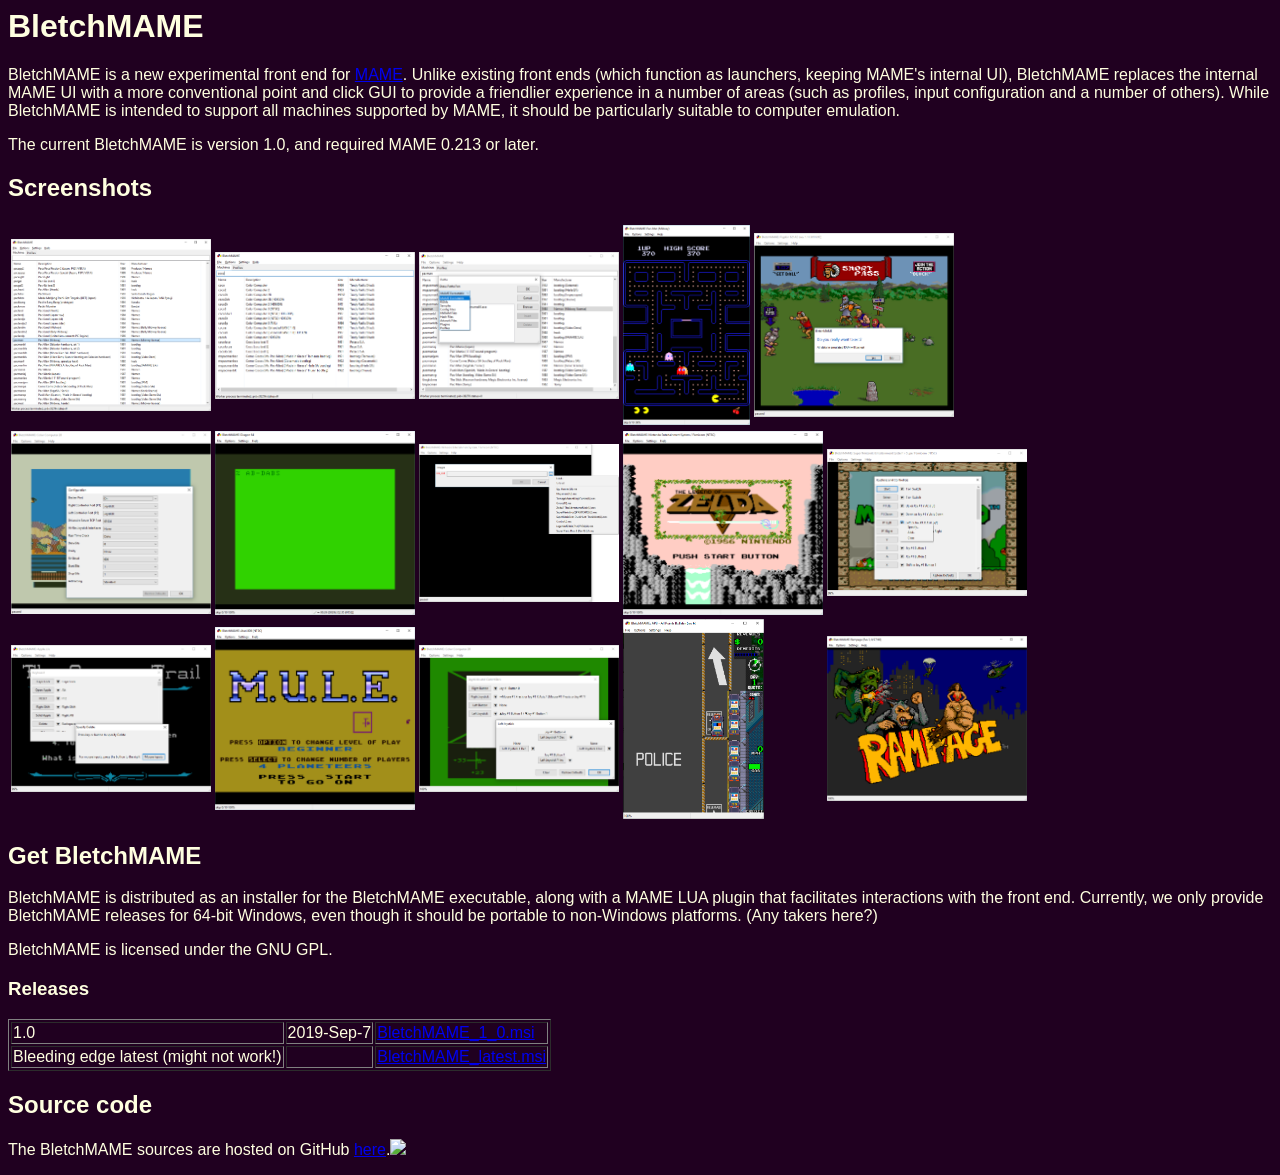
==== index.html @ 198fd0b0 "rv" ====
<html>
    <head>
            <title>BletchMAME</title>
            <link rel="stylesheet" href="bletchmame.css" />
    </head>
    <script language="javascript">
        function trimWhitespace(str) {
            return str.replace(/^\s\n+|\s\n+$/g,'');
        }

        fetch("http://bletchmame.s3-website-us-east-1.amazonaws.com/files/version_latest.txt")
        .then(function (response) {
            response.text().then(function (text) {
                document.getElementById("bletchmame_latest_version").innerText = " [" + trimWhitespace(text) + "]";
            });
        });
        fetch("http://bletchmame.s3-website-us-east-1.amazonaws.com/files/mame64.version.txt")
        .then(function (response) {
            response.text().then(function (text) {
                document.getElementById("mame64_worker_ui_version").innerText = " [" + trimWhitespace(text) + "]";
            });
        });
    </script>
<body>

    <h1>BletchMAME</h1>
    <p>
        BletchMAME is a new experimental front end for <a href="https://www.mamedev.org/">MAME</a>.  Unlike existing front ends (which function as launchers, keeping
        MAME's internal UI), BletchMAME replaces the internal MAME UI with a more conventional point and click GUI to provide a friendlier experience in a number of
        areas (such as profiles, input configuration and a number of others).  While BletchMAME is intended to support all machines supported by MAME, it should be
        particularly suitable to computer emulation.
    </p>
    <p>
        The current BletchMAME is version 1.0, and required MAME 0.213 or later.
    </p>

    <h2>Screenshots</h2>
    <table>
        <tr>
            <td><a href="images/screenshot1.png"><img src="images/screenshot1.png" class="mycell" /></a></td>
            <td><a href="images/screenshot2.png"><img src="images/screenshot2.png" class="mycell" /></a></td>
            <td><a href="images/screenshot3.png"><img src="images/screenshot3.png" class="mycell" /></a></td>
            <td><a href="images/screenshot4.png"><img src="images/screenshot4.png" class="mycell" /></a></td>
            <td><a href="images/screenshot5.png"><img src="images/screenshot5.png" class="mycell" /></a></td>
        </tr>
    </table>
    <table>
        <tr>
            <td><a href="images/screenshot6.png"><img src="images/screenshot6.png" class="mycell" /></a></td>
            <td><a href="images/screenshot7.png"><img src="images/screenshot7.png" class="mycell" /></a></td>
            <td><a href="images/screenshot8.png"><img src="images/screenshot8.png" class="mycell" /></a></td>
            <td><a href="images/screenshot9.png"><img src="images/screenshot9.png" class="mycell" /></a></td>
            <td><a href="images/screenshot10.png"><img src="images/screenshot10.png" class="mycell" /></a></td>
        </tr>
        <tr>
            <td><a href="images/screenshot11.png"><img src="images/screenshot11.png" class="mycell" /></a></td>
            <td><a href="images/screenshot12.png"><img src="images/screenshot12.png" class="mycell" /></a></td>
            <td><a href="images/screenshot13.png"><img src="images/screenshot13.png" class="mycell" /></a></td>
            <td><a href="images/screenshot14.png"><img src="images/screenshot14.png" class="mycell" /></a></td>
            <td><a href="images/screenshot15.png"><img src="images/screenshot15.png" class="mycell" /></a></td>
        </tr>
    </table>
    
    <h2>Get BletchMAME</h2>
    <p>
        BletchMAME is distributed as an installer for the BletchMAME executable, along with a MAME LUA plugin that facilitates interactions with the
        front end.  Currently, we only provide BletchMAME releases for 64-bit Windows, even though it should be portable to non-Windows platforms.  (Any takers here?)
    </p>
    <p>
        BletchMAME is licensed under the GNU GPL.
    </p>
    <h3>Releases</h3>
    <table border="1">
        <tr>
            <td>1.0</td>
            <td>2019-Sep-7</td>
            <td><a href="files/BletchMAME_1_0.msi">BletchMAME_1_0.msi</a></td>
        </tr>
        <tr>
            <td>Bleeding edge latest (might not work!)<span id="bletchmame_latest_version"></span></td>
            <td/>
            <td><a href="files/BletchMAME_latest.msi">BletchMAME_latest.msi</a></td>
        </tr>
    </table>

    <h2>Source code</h2>
    <p>
        The BletchMAME sources are hosted on GitHub <a href="https://github.com/npwoods/bletchmame">here</a>.<img src="https://travis-ci.org/npwoods/bletchmame.svg?branch=master"/>
    </p>
</body>
</html>
---- bletchmame.css ----
body
{
    background-color: rgb(32, 0, 32);
    color: lightyellow;
    font-family: sans-serif
}
.mycell
{
    max-width: 200px;
    max-height: 200px
}
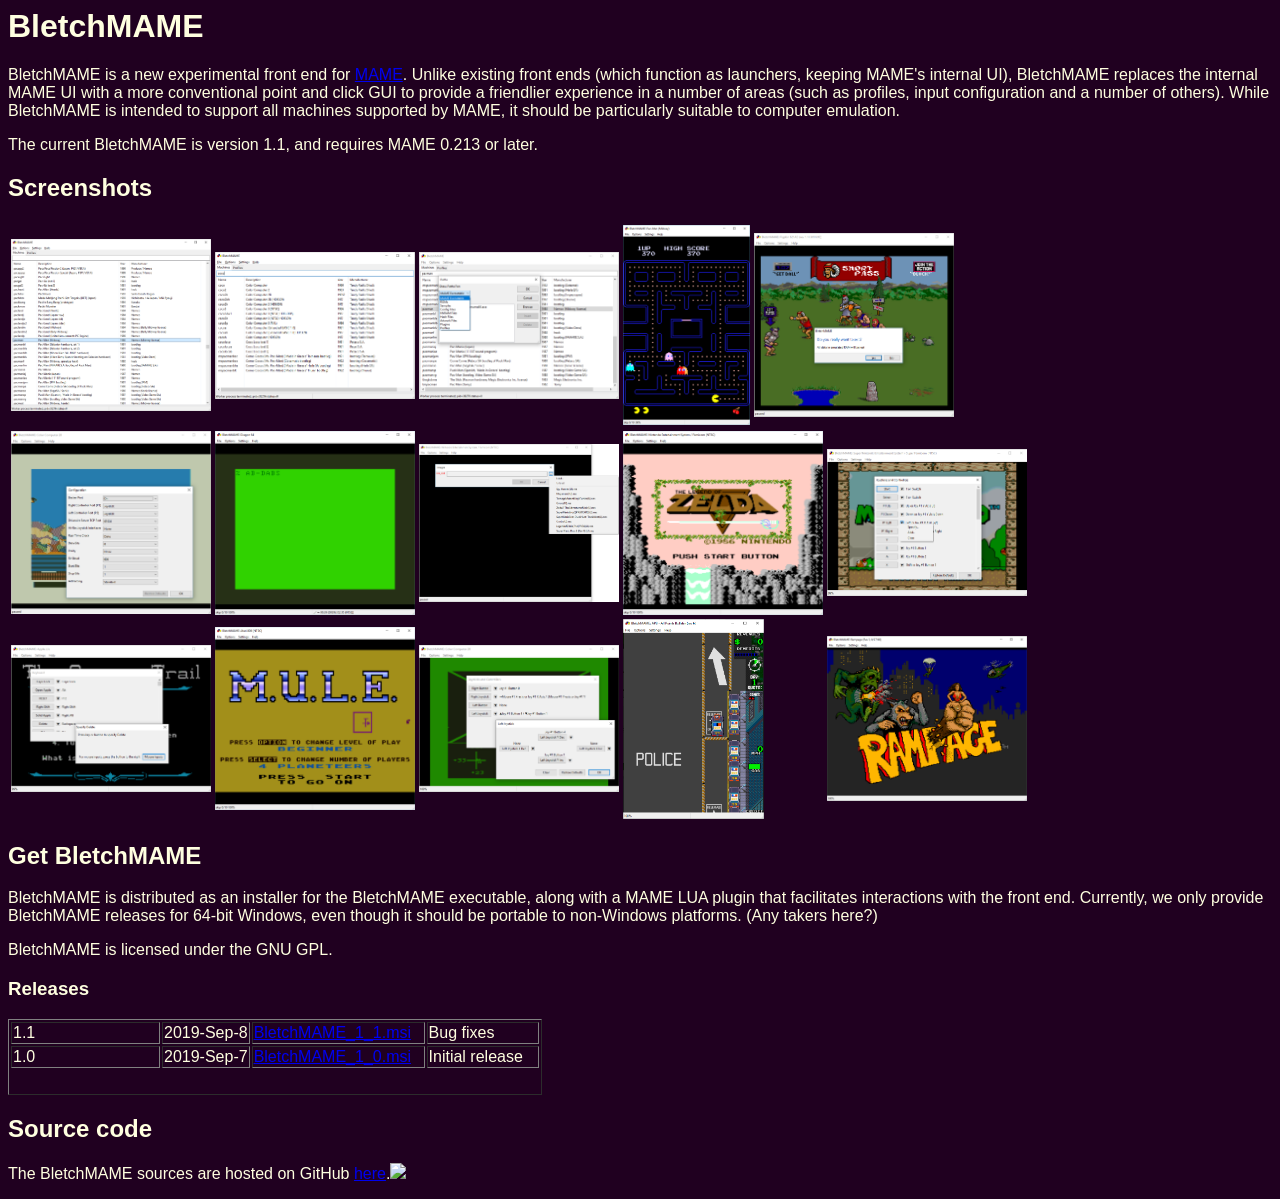
==== commit 20d611c8: "BletchMAME v1.1 is out (already)" ====
--- a/index.html
+++ b/index.html
@@ -11,13 +11,11 @@
         fetch("http://bletchmame.s3-website-us-east-1.amazonaws.com/files/version_latest.txt")
         .then(function (response) {
             response.text().then(function (text) {
-                document.getElementById("bletchmame_latest_version").innerText = " [" + trimWhitespace(text) + "]";
-            });
-        });
-        fetch("http://bletchmame.s3-website-us-east-1.amazonaws.com/files/mame64.version.txt")
-        .then(function (response) {
-            response.text().then(function (text) {
-                document.getElementById("mame64_worker_ui_version").innerText = " [" + trimWhitespace(text) + "]";
+                text = trimWhitespace(text);
+                if (!text.endsWith(".0")) {
+                    document.getElementById("bletchmame_latest_version_row").style.visibility = "visible";
+                    document.getElementById("bletchmame_latest_version").innerText = " [" + trimWhitespace(text) + "]";
+                }        
             });
         });
     </script>
@@ -31,7 +29,7 @@
         particularly suitable to computer emulation.
     </p>
     <p>
-        The current BletchMAME is version 1.0, and required MAME 0.213 or later.
+        The current BletchMAME is version 1.1, and requires MAME 0.213 or later.
     </p>
 
     <h2>Screenshots</h2>
@@ -72,14 +70,22 @@
     <h3>Releases</h3>
     <table border="1">
         <tr>
+            <td>1.1</td>
+            <td>2019-Sep-8</td>
+            <td><a href="files/BletchMAME_1_1.msi">BletchMAME_1_1.msi</a></td>
+            <td>Bug fixes</td>
+        </tr>
+        <tr>
             <td>1.0</td>
             <td>2019-Sep-7</td>
             <td><a href="files/BletchMAME_1_0.msi">BletchMAME_1_0.msi</a></td>
+            <td>Initial release</td>
         </tr>
-        <tr>
-            <td>Bleeding edge latest (might not work!)<span id="bletchmame_latest_version"></span></td>
-            <td/>
+        <tr style="visibility: hidden" id="bletchmame_latest_version_row">
+            <td>Bleeding edge latest<span id="bletchmame_latest_version"></span></td>
+            <td />
             <td><a href="files/BletchMAME_latest.msi">BletchMAME_latest.msi</a></td>
+            <td>Might not work!</td>
         </tr>
     </table>
 
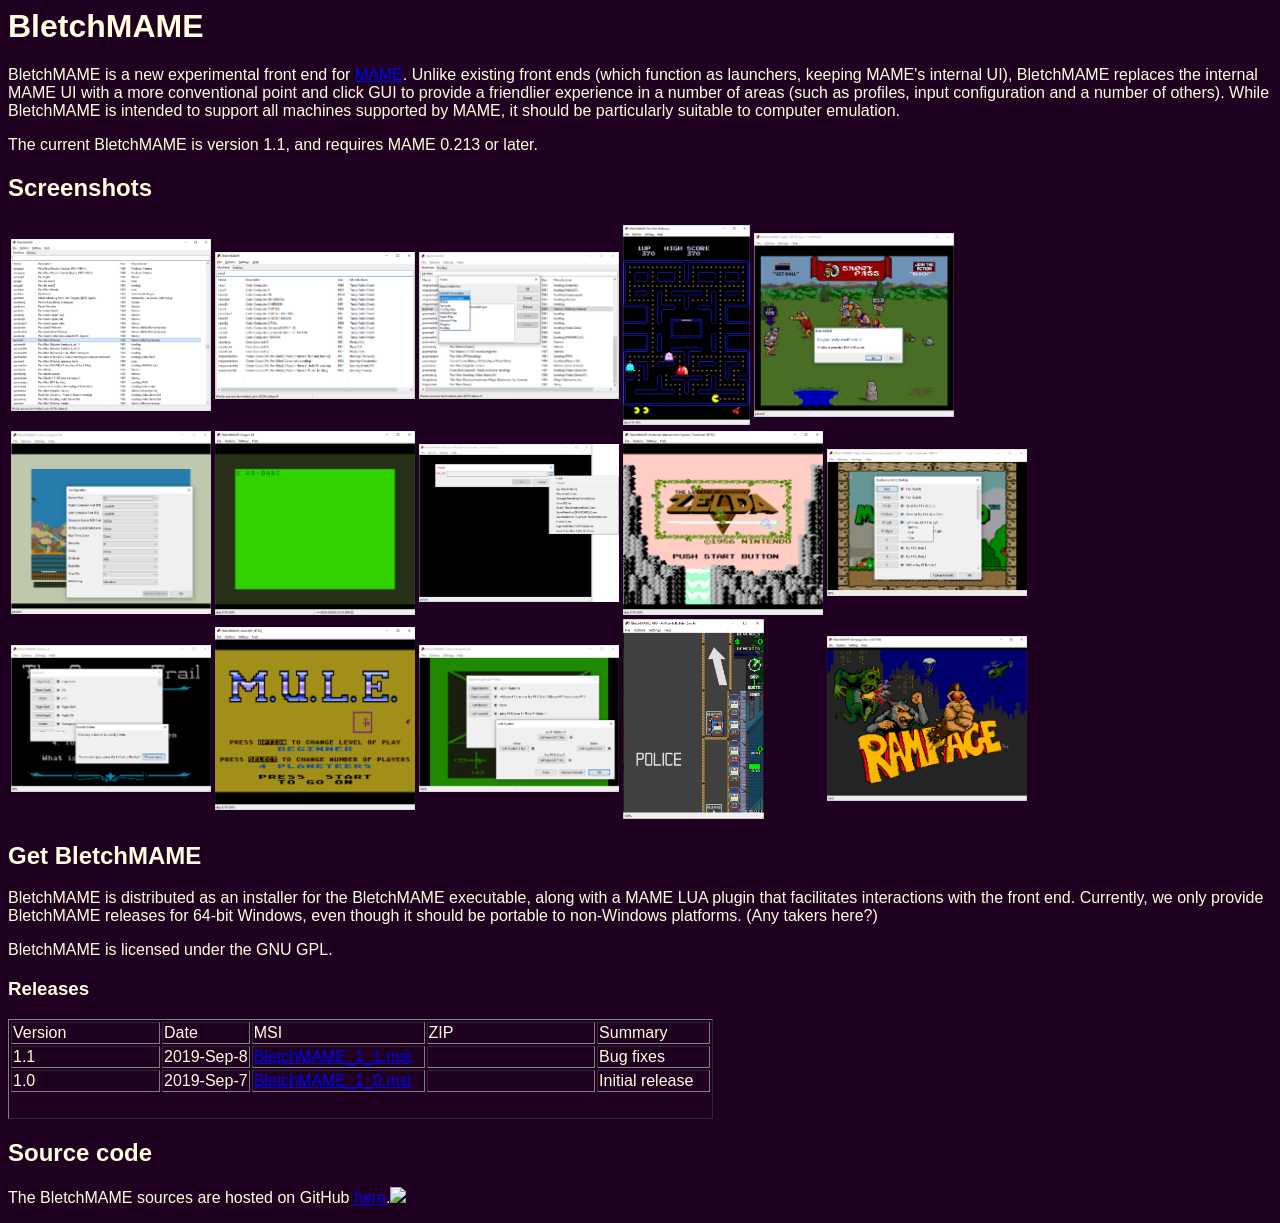
==== commit 9502dd0f: "Adding ZIP builds to releases" ====
--- a/index.html
+++ b/index.html
@@ -69,24 +69,36 @@
     </p>
     <h3>Releases</h3>
     <table border="1">
-        <tr>
-            <td>1.1</td>
-            <td>2019-Sep-8</td>
-            <td><a href="files/BletchMAME_1_1.msi">BletchMAME_1_1.msi</a></td>
-            <td>Bug fixes</td>
-        </tr>
-        <tr>
-            <td>1.0</td>
-            <td>2019-Sep-7</td>
-            <td><a href="files/BletchMAME_1_0.msi">BletchMAME_1_0.msi</a></td>
-            <td>Initial release</td>
-        </tr>
-        <tr style="visibility: hidden" id="bletchmame_latest_version_row">
-            <td>Bleeding edge latest<span id="bletchmame_latest_version"></span></td>
-            <td />
-            <td><a href="files/BletchMAME_latest.msi">BletchMAME_latest.msi</a></td>
-            <td>Might not work!</td>
-        </tr>
+        <thead>
+            <td>Version</td>
+            <td>Date</td>
+            <td>MSI</td>
+            <td>ZIP</td>
+            <td>Summary</td>
+        </thead>
+        <tbody>
+            <tr>
+                <td>1.1</td>
+                <td>2019-Sep-8</td>
+                <td><a href="files/BletchMAME_1_1.msi">BletchMAME_1_1.msi</a></td>
+                <td />
+                <td>Bug fixes</td>
+            </tr>
+            <tr>
+                <td>1.0</td>
+                <td>2019-Sep-7</td>
+                <td><a href="files/BletchMAME_1_0.msi">BletchMAME_1_0.msi</a></td>
+                <td />
+                <td>Initial release</td>
+            </tr>
+            <tr style="visibility: hidden" id="bletchmame_latest_version_row">
+                <td>Bleeding edge latest<span id="bletchmame_latest_version"></span></td>
+                <td />
+                <td><a href="files/BletchMAME_latest.msi">BletchMAME_latest.msi</a></td>
+                <td><a href="files/BletchMAME_latest.zip">BletchMAME_latest.zip</a></td>
+                <td>Might not work!</td>
+            </tr>
+        </tbody>
     </table>
 
     <h2>Source code</h2>
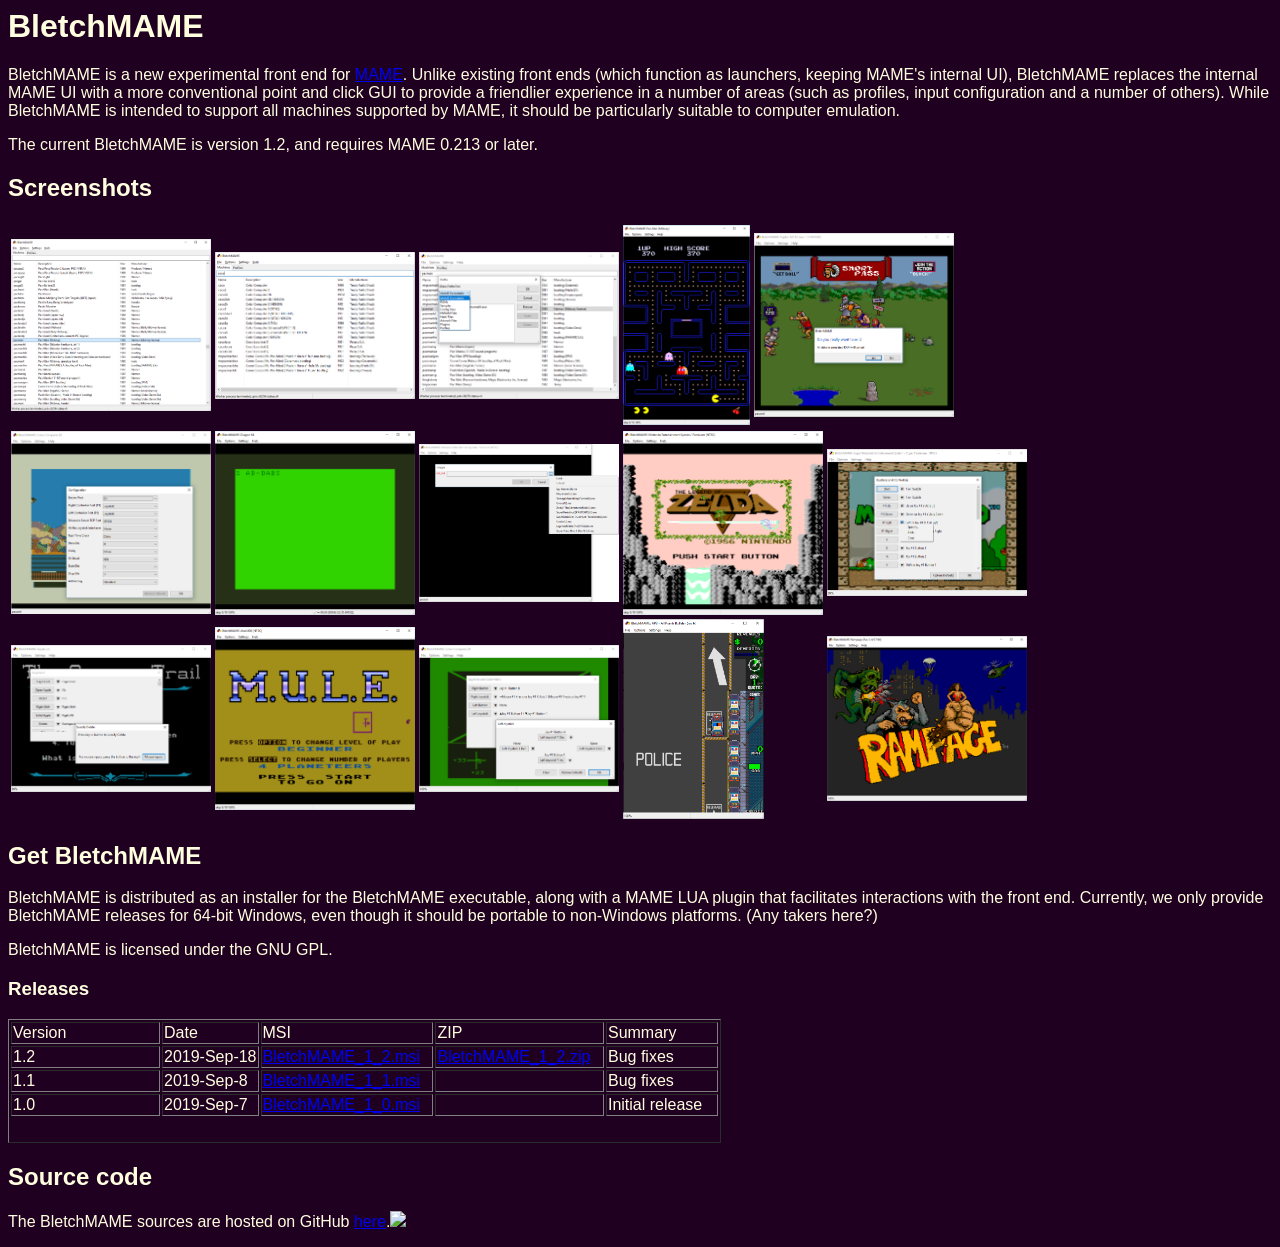
==== commit 12ee6f7b: "v1.2" ====
--- a/index.html
+++ b/index.html
@@ -29,7 +29,7 @@
         particularly suitable to computer emulation.
     </p>
     <p>
-        The current BletchMAME is version 1.1, and requires MAME 0.213 or later.
+        The current BletchMAME is version 1.2, and requires MAME 0.213 or later.
     </p>
 
     <h2>Screenshots</h2>
@@ -78,6 +78,13 @@
         </thead>
         <tbody>
             <tr>
+                <td>1.2</td>
+                <td>2019-Sep-18</td>
+                <td><a href="files/BletchMAME_1_2.msi">BletchMAME_1_2.msi</a></td>
+                <td><a href="files/BletchMAME_1_2.zip">BletchMAME_1_2.zip</a></td>
+                <td>Bug fixes</td>
+            </tr>
+            <tr>
                 <td>1.1</td>
                 <td>2019-Sep-8</td>
                 <td><a href="files/BletchMAME_1_1.msi">BletchMAME_1_1.msi</a></td>
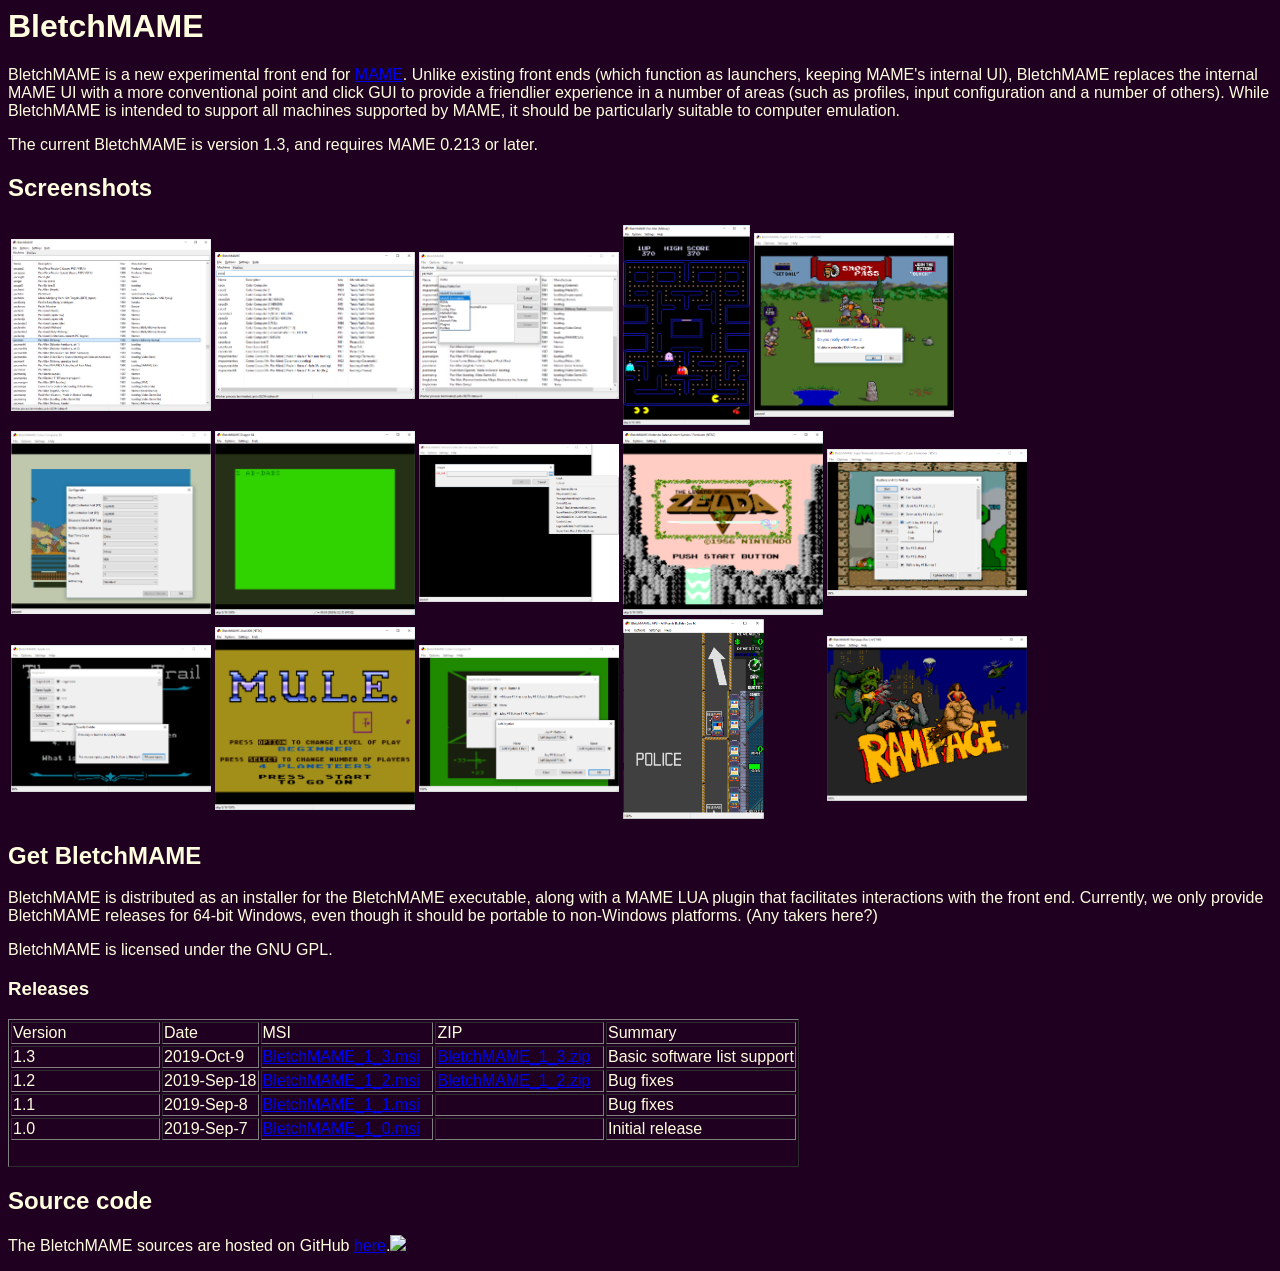
==== commit a66c3d0d: "1.3 release" ====
--- a/index.html
+++ b/index.html
@@ -29,7 +29,7 @@
         particularly suitable to computer emulation.
     </p>
     <p>
-        The current BletchMAME is version 1.2, and requires MAME 0.213 or later.
+        The current BletchMAME is version 1.3, and requires MAME 0.213 or later.
     </p>
 
     <h2>Screenshots</h2>
@@ -78,6 +78,13 @@
         </thead>
         <tbody>
             <tr>
+                <td>1.3</td>
+                <td>2019-Oct-9</td>
+                <td><a href="files/BletchMAME_1_3.msi">BletchMAME_1_3.msi</a></td>
+                <td><a href="files/BletchMAME_1_3.zip">BletchMAME_1_3.zip</a></td>
+                <td>Basic software list support</td>
+            </tr>
+            <tr>
                 <td>1.2</td>
                 <td>2019-Sep-18</td>
                 <td><a href="files/BletchMAME_1_2.msi">BletchMAME_1_2.msi</a></td>
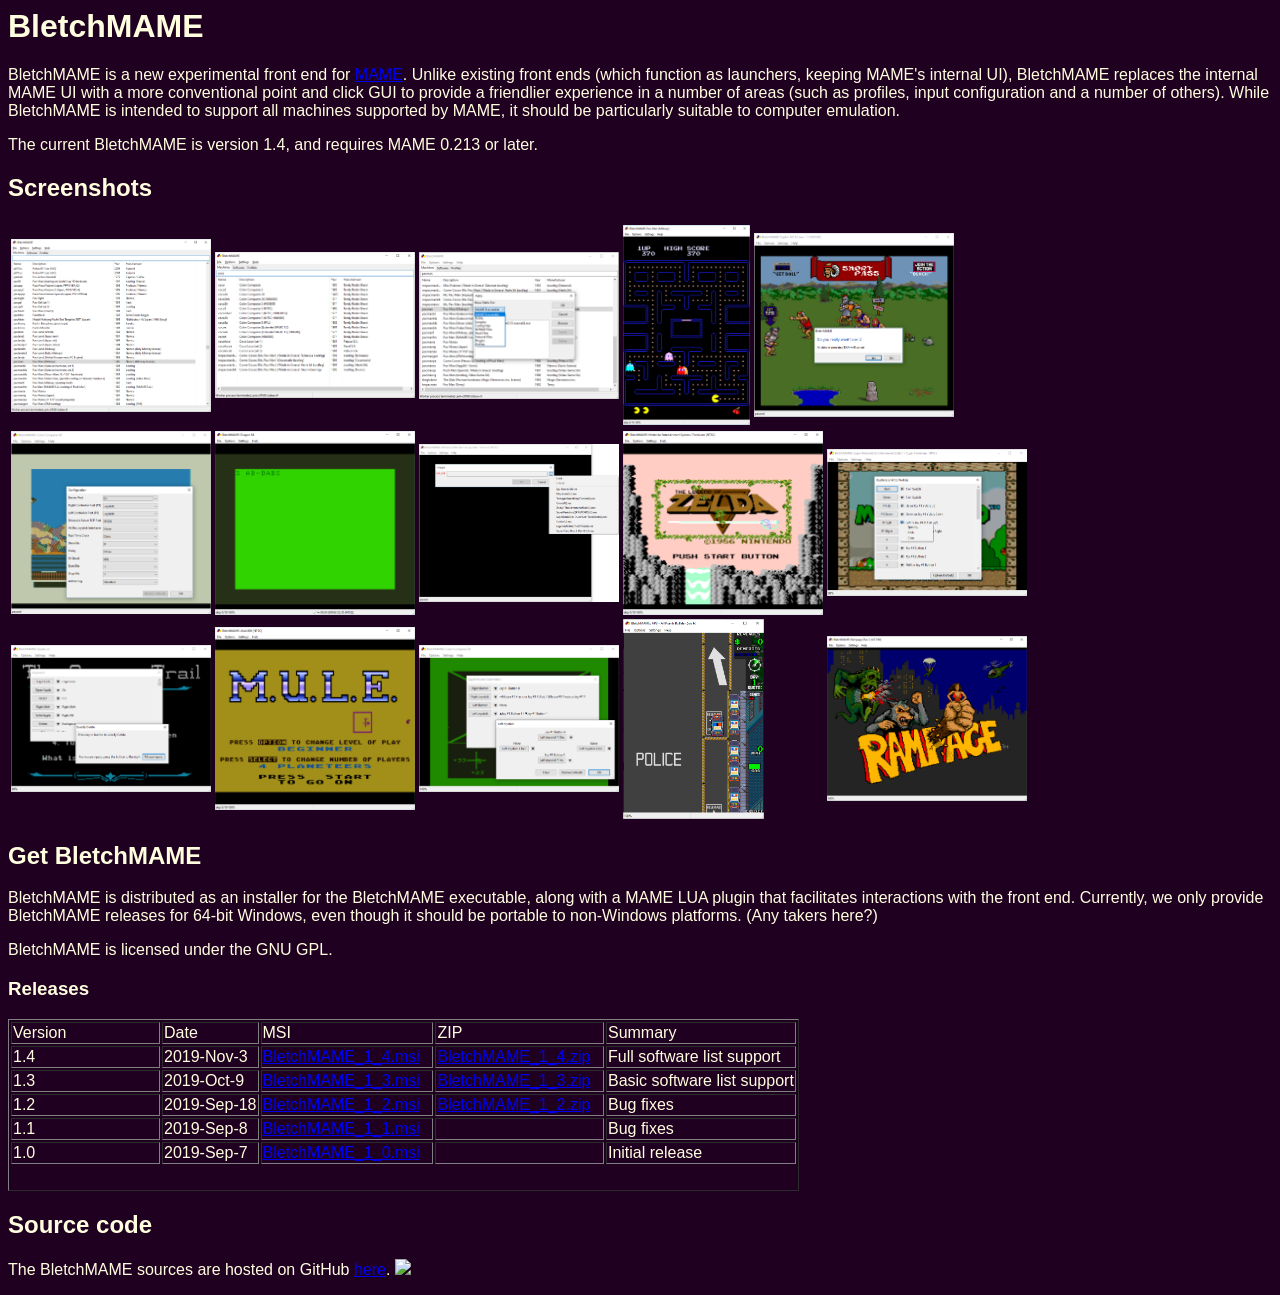
==== commit 8119a865: "rev for 1.4" ====
--- a/index.html
+++ b/index.html
@@ -29,7 +29,7 @@
         particularly suitable to computer emulation.
     </p>
     <p>
-        The current BletchMAME is version 1.3, and requires MAME 0.213 or later.
+        The current BletchMAME is version 1.4, and requires MAME 0.213 or later.
     </p>
 
     <h2>Screenshots</h2>
@@ -78,6 +78,13 @@
         </thead>
         <tbody>
             <tr>
+                <td>1.4</td>
+                <td>2019-Nov-3</td>
+                <td><a href="files/BletchMAME_1_4.msi">BletchMAME_1_4.msi</a></td>
+                <td><a href="files/BletchMAME_1_4.zip">BletchMAME_1_4.zip</a></td>
+                <td>Full software list support</td>
+            </tr>
+            <tr>
                 <td>1.3</td>
                 <td>2019-Oct-9</td>
                 <td><a href="files/BletchMAME_1_3.msi">BletchMAME_1_3.msi</a></td>
@@ -117,7 +124,8 @@
 
     <h2>Source code</h2>
     <p>
-        The BletchMAME sources are hosted on GitHub <a href="https://github.com/npwoods/bletchmame">here</a>.<img src="https://travis-ci.org/npwoods/bletchmame.svg?branch=master"/>
+        The BletchMAME sources are hosted on GitHub <a href="https://github.com/npwoods/bletchmame">here</a>.
+        <a href="https://travis-ci.org/npwoods/bletchmame"><img src="https://travis-ci.org/npwoods/bletchmame.svg?branch=master" /></a>
     </p>
 </body>
 </html>
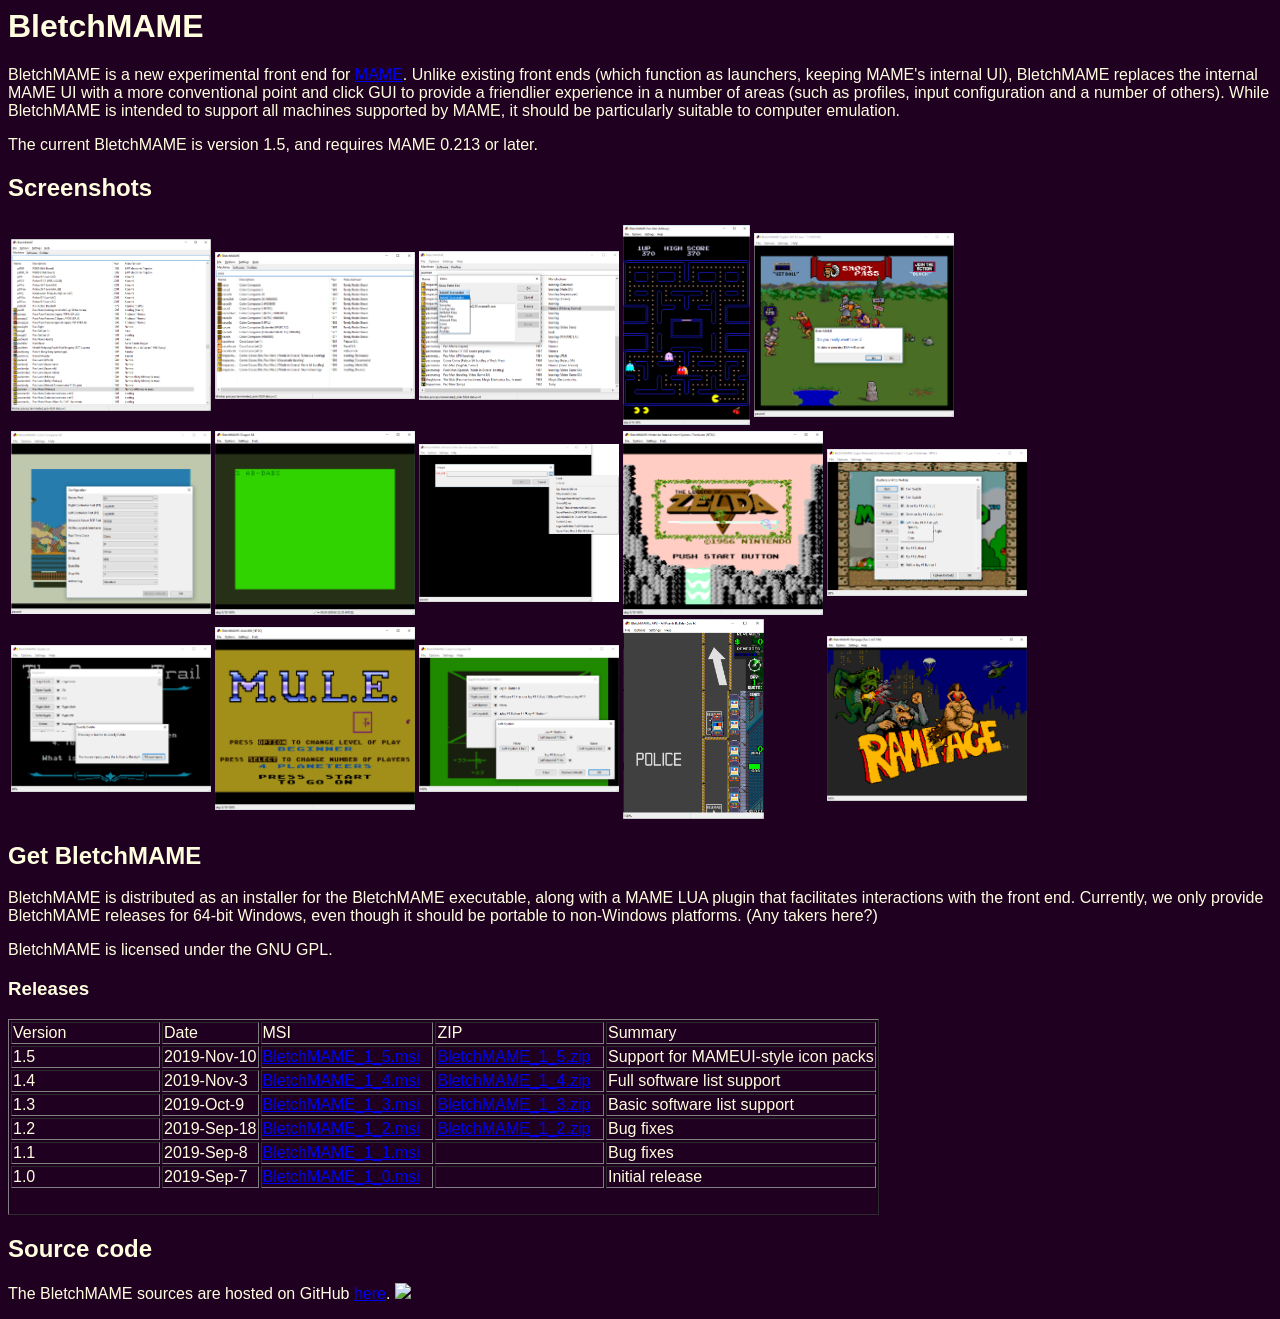
==== commit d58ebd21: "v1.5" ====
--- a/index.html
+++ b/index.html
@@ -29,7 +29,7 @@
         particularly suitable to computer emulation.
     </p>
     <p>
-        The current BletchMAME is version 1.4, and requires MAME 0.213 or later.
+        The current BletchMAME is version 1.5, and requires MAME 0.213 or later.
     </p>
 
     <h2>Screenshots</h2>
@@ -77,6 +77,13 @@
             <td>Summary</td>
         </thead>
         <tbody>
+            <tr>
+                <td>1.5</td>
+                <td>2019-Nov-10</td>
+                <td><a href="files/BletchMAME_1_5.msi">BletchMAME_1_5.msi</a></td>
+                <td><a href="files/BletchMAME_1_5.zip">BletchMAME_1_5.zip</a></td>
+                <td>Support for MAMEUI-style icon packs</td>
+            </tr>
             <tr>
                 <td>1.4</td>
                 <td>2019-Nov-3</td>
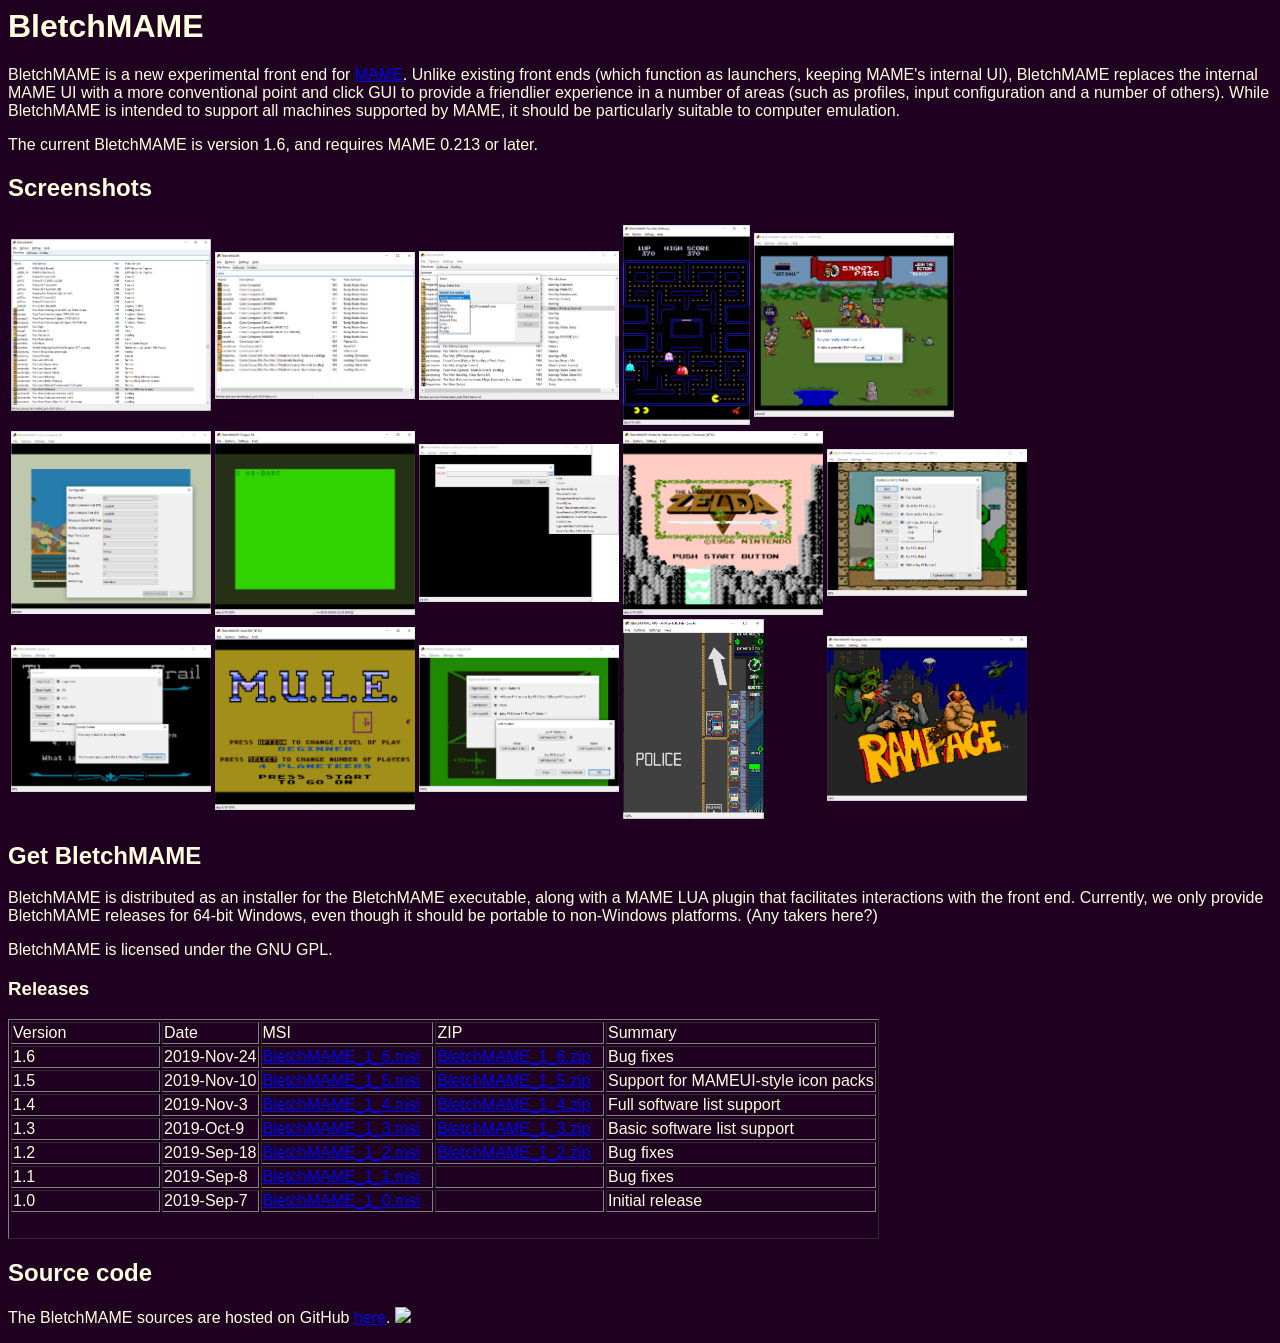
==== commit b41ee1fa: "v1.6" ====
--- a/index.html
+++ b/index.html
@@ -29,7 +29,7 @@
         particularly suitable to computer emulation.
     </p>
     <p>
-        The current BletchMAME is version 1.5, and requires MAME 0.213 or later.
+        The current BletchMAME is version 1.6, and requires MAME 0.213 or later.
     </p>
 
     <h2>Screenshots</h2>
@@ -77,6 +77,13 @@
             <td>Summary</td>
         </thead>
         <tbody>
+            <tr>
+                <td>1.6</td>
+                <td>2019-Nov-24</td>
+                <td><a href="files/BletchMAME_1_6.msi">BletchMAME_1_6.msi</a></td>
+                <td><a href="files/BletchMAME_1_6.zip">BletchMAME_1_6.zip</a></td>
+                <td>Bug fixes</td>
+            </tr>
             <tr>
                 <td>1.5</td>
                 <td>2019-Nov-10</td>
